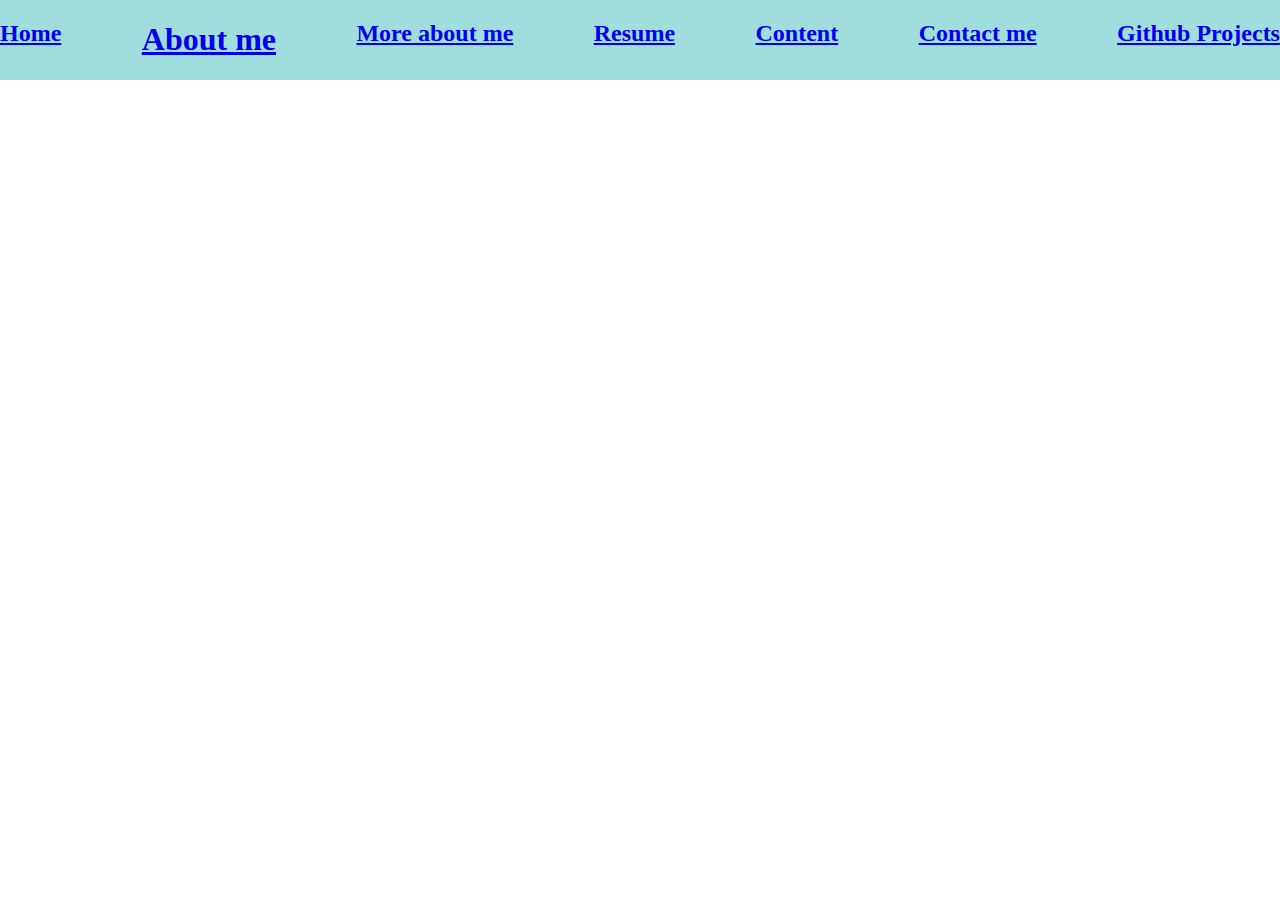
==== abt-me.html @ 0b44acfd "GOT IT (thank you mr fast)" ====
<!DOCTYPE html>
<html lang="en">

<head>
    <meta charset="UTF-8">
    <meta name="viewport" content="width=device-width, initial-scale=1.0">
    <title>Josiahs Place</title>
    <link rel="stylesheet" href="style.css">
</head>

<body>
<header class="abtt">
        <a href="index.html"><h2>Home<br></h2></a>
        <a href="abt-me.html"><h1>About me</h1></a>
        <a href="more-abt-me.html"><h2>More about me</h2></a>
        <a href="resume.html"><h2>Resume</h2></a>
        <a href="content.html"><h2>Content</h2></a>
        <a href="contacts.html"><h2>Contact me</h2></a>
        <a href="github-projects.html"><h2>Github Projects</h2></a>
</header>
</body>

</html>
---- style.css ----
body{
    margin: 0;
}

header{
display: flex;
justify-content: space-between;
}

.home{
    background-color: #F7EEDD;
}
.homet{
    background-color: #97CDBB;
}

footer {
    position: fixed;
    bottom: 0;
    width: 100%;
    background-color: #97CDBB;
    color: rgb(0, 0, 0);
    text-align: center;
 }

.abtt {
    background-color: #9FDEDD;
}
.resumet{

}






.button-92 {
  --c: #fff;
  
  background: linear-gradient(90deg, #0000 33%, #fff5, #0000 67%) var(--_p,100%)/300% no-repeat,
    #004dff;
  
  color: #0000;
  border: none;
  transform: perspective(500px) rotateY(calc(20deg*var(--_i,-1)));
  text-shadow: calc(var(--_i,-1)* 0.08em) -.01em 0   var(--c),
    calc(var(--_i,-1)*-0.08em)  .01em 2px #0004;
  outline-offset: .1em;
  transition: 0.3s;
}

.button-92 > span {
    position: relative;
    top:35%;
    height: 1em;
}

.button-92:hover,
.button-92:focus-visible {
  --_p: 0%;
  --_i: 1;
}

.button-92:active {
  text-shadow: none;
  color: var(--c);
  box-shadow: inset 0 0 9e9q #0005;
  transition: 0s;
}

.button-92 {
  font-weight: bold;
  font-size: 2rem;
  margin: 0;
  cursor: pointer;
  padding: .1em .3em;
  text-decoration: none;

}
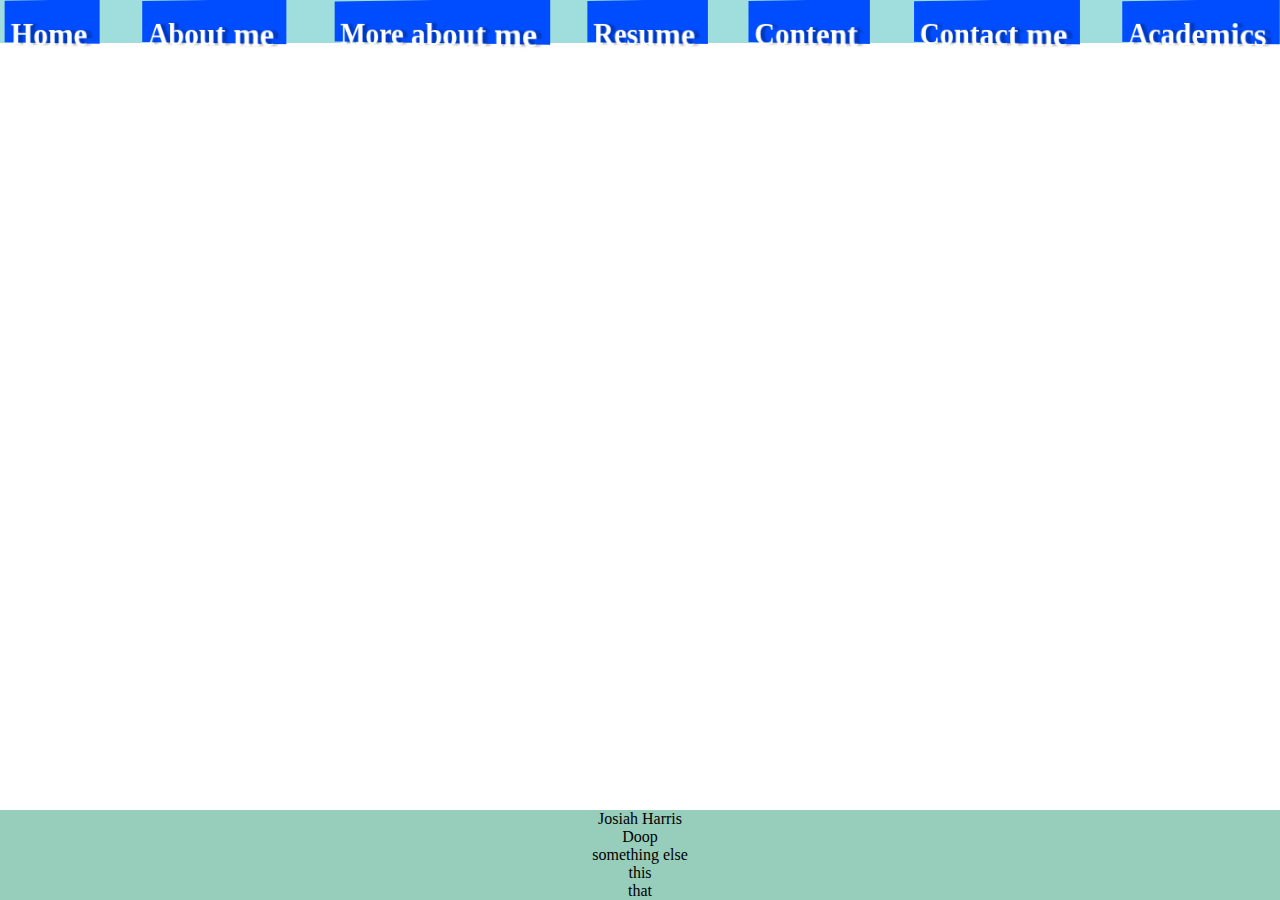
==== commit 99dcb69e: "vro" ====
--- a/abt-me.html
+++ b/abt-me.html
@@ -9,15 +9,31 @@
 </head>
 
 <body>
-<header class="abtt">
-        <a href="index.html"><h2>Home<br></h2></a>
-        <a href="abt-me.html"><h1>About me</h1></a>
-        <a href="more-abt-me.html"><h2>More about me</h2></a>
-        <a href="resume.html"><h2>Resume</h2></a>
-        <a href="content.html"><h2>Content</h2></a>
-        <a href="contacts.html"><h2>Contact me</h2></a>
-        <a href="github-projects.html"><h2>Github Projects</h2></a>
-</header>
+    <header class="abtt">
+        <a href="index.html"class="button-92">
+            <span>Home</span>
+        </a>
+        <a href="abt-me.html"class="button-92">
+            <span>About me</span>
+        </a>
+        <a href="more-abt-me.html"class="button-92">
+            <span>More about me</span>
+        </a>
+        <a href="resume.html"class="button-92">
+            <span>Resume</span>
+        </a>
+        <a href="content.html"class="button-92">
+            <span>Content</span>
+        </a>
+        <a href="contacts.html"class="button-92">
+            <span>Contact me</span>
+        </a>
+        <a href="academics.html"class="button-92">
+            <span>Academics</span>
+        </a>
+    </header>
+    <footer>Josiah Harris <br> Doop <br> something else <br> this <br> that
+    </footer>
 </body>
 
 </html>--- a/style.css
+++ b/style.css
@@ -77,4 +77,5 @@
   padding: .1em .3em;
   text-decoration: none;
 
-}+}
+
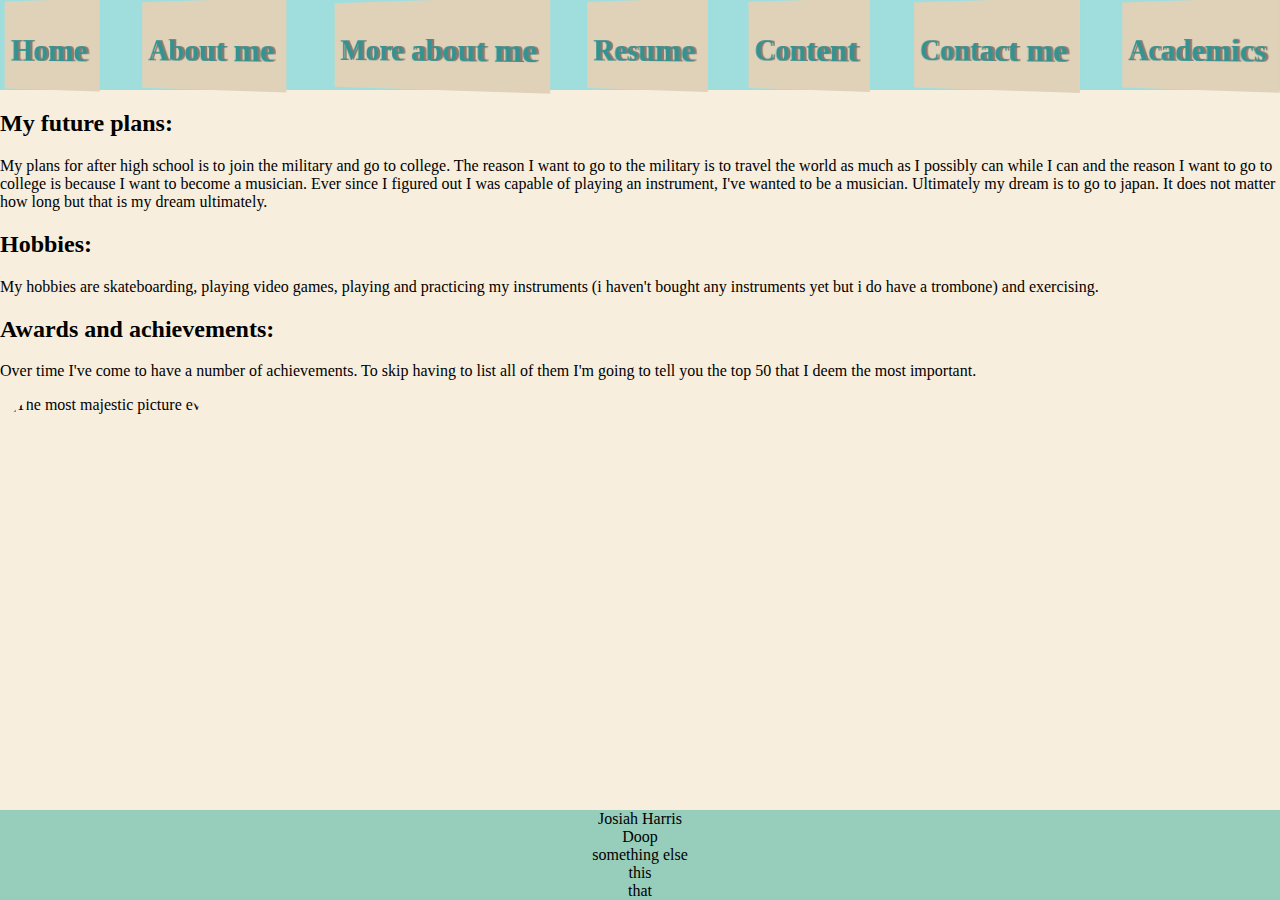
==== commit 719da840: "Cooking" ====
--- a/abt-me.html
+++ b/abt-me.html
@@ -8,7 +8,7 @@
     <link rel="stylesheet" href="style.css">
 </head>
 
-<body>
+<body class="home">
     <header class="abtt">
         <a href="index.html"class="button-92">
             <span>Home</span>
@@ -34,6 +34,14 @@
     </header>
     <footer>Josiah Harris <br> Doop <br> something else <br> this <br> that
     </footer>
+    <h2>My future plans:</h2>
+    <p>My plans for after high school is to join the military and go to college. The reason I want to go to the military is to travel the world as much as I possibly can while I can and the reason I want to go to college is because  I want to become a musician. Ever since I figured out I was capable of playing an instrument, I've wanted to be a musician. Ultimately my dream is to go to japan. It does not matter how long but that is my dream ultimately.</p>
+    <h2>Hobbies:</h2>
+    <p>My hobbies are skateboarding, playing video games, playing and practicing my instruments (i haven't bought any instruments yet but i do have a trombone) and exercising.
+    </p>
+    <h2>Awards and achievements:</h2>
+    <p>Over time I've come to have a number of achievements. To skip having to list all of them I'm going to tell you the top 50  that I deem the most important. </p>
+    <img class="aren" src="Aren siah.JPG" alt="The most majestic picture ever">
 </body>
 
 </html>--- a/style.css
+++ b/style.css
@@ -5,13 +5,15 @@
 header{
 display: flex;
 justify-content: space-between;
+height: 10vh;
 }
 
 .home{
     background-color: #F7EEDD;
 }
 .homet{
-    background-color: #97CDBB;
+    background-color: #9FDEDD;
+
 }
 
 footer {
@@ -24,28 +26,50 @@
  }
 
 .abtt {
-    background-color: #9FDEDD;
+  background-color: #9FDEDD;
 }
 .resumet{
-
+  background-color: #9FDEDD;
+}
+.academicst{
+  background-color: #9FDEDD;
+}
+.contactst{
+  background-color: #9FDEDD;
+}
+.contentt{
+  background-color: #9FDEDD;
+}
+.moret{
+  background-color: #9FDEDD;
+}
+.bign{
+  font-size: 64px;
+ 
+  font-family: "Ultra", serif;
+  font-weight: 400;
+  font-style: normal;
+  color: saddlebrown
+}
+.aren{
+  width: 17vw;
+  height: 50vh;
+  border-radius: 50px;
+  display: flex;
+  justify-content: center;
 }
 
-
-
-
-
-
 .button-92 {
-  --c: #fff;
+  --c: #349391;
   
-  background: linear-gradient(90deg, #0000 33%, #fff5, #0000 67%) var(--_p,100%)/300% no-repeat,
-    #004dff;
+  background: linear-gradient(90deg, #00000000 33%, #fff5, #0000 67%) var(--_p,100%)/300% no-repeat,
+  #dfd2b9;
   
-  color: #0000;
+  color: #00000000;
   border: none;
   transform: perspective(500px) rotateY(calc(20deg*var(--_i,-1)));
   text-shadow: calc(var(--_i,-1)* 0.08em) -.01em 0   var(--c),
-    calc(var(--_i,-1)*-0.08em)  .01em 2px #0004;
+    0  0 0 rgba(62, 30, 30, 0.496);
   outline-offset: .1em;
   transition: 0.3s;
 }
@@ -65,7 +89,7 @@
 .button-92:active {
   text-shadow: none;
   color: var(--c);
-  box-shadow: inset 0 0 9e9q #0005;
+  box-shadow: inset 0 0 9e9q rgba(0, 0, 0, 0.333);
   transition: 0s;
 }
 
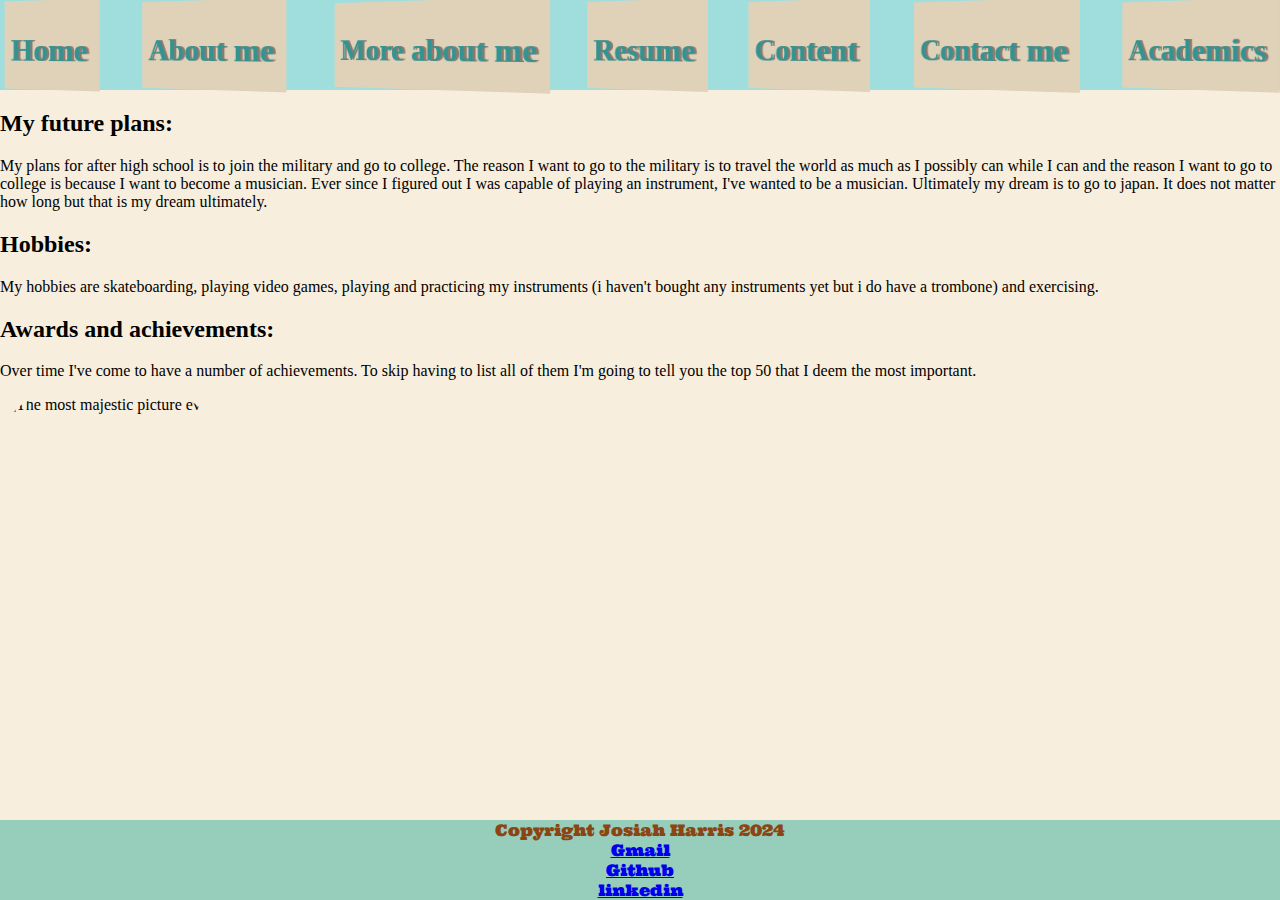
==== commit 764d9541: "alot" ====
--- a/abt-me.html
+++ b/abt-me.html
@@ -32,8 +32,9 @@
             <span>Academics</span>
         </a>
     </header>
-    <footer>Josiah Harris <br> Doop <br> something else <br> this <br> that
+    <footer>Copyright Josiah Harris 2024 <br> <a class="foot" href="mailto:ninjathunda9@gmail.com">Gmail</a> <br> <a class="foot" href="https://github.com/saltywoodchucksk8r">Github</a><br><a href="https://www.linkedin.com/in/josiah-harris-252584308/">linkedin</a>
     </footer>
+
     <h2>My future plans:</h2>
     <p>My plans for after high school is to join the military and go to college. The reason I want to go to the military is to travel the world as much as I possibly can while I can and the reason I want to go to college is because  I want to become a musician. Ever since I figured out I was capable of playing an instrument, I've wanted to be a musician. Ultimately my dream is to go to japan. It does not matter how long but that is my dream ultimately.</p>
     <h2>Hobbies:</h2>
@@ -42,6 +43,10 @@
     <h2>Awards and achievements:</h2>
     <p>Over time I've come to have a number of achievements. To skip having to list all of them I'm going to tell you the top 50  that I deem the most important. </p>
     <img class="aren" src="Aren siah.JPG" alt="The most majestic picture ever">
+
+    <link rel="preconnect" href="https://fonts.googleapis.com">
+    <link rel="preconnect" href="https://fonts.gstatic.com" crossorigin>
+    <link href="https://fonts.googleapis.com/css2?family=Ojuju:wght@200..800&family=Ultra&display=swap" rel="stylesheet">
 </body>
 
 </html>--- a/style.css
+++ b/style.css
@@ -23,8 +23,17 @@
     background-color: #97CDBB;
     color: rgb(0, 0, 0);
     text-align: center;
+    font-family: "Ultra", serif;
+    font-weight: 400;
+    font-style: normal;
+    color: saddlebrown
+    
  }
-
+.hm{
+  justify-content: center;
+  justify-items: center;
+  display: grid;
+}
 .abtt {
   background-color: #9FDEDD;
 }
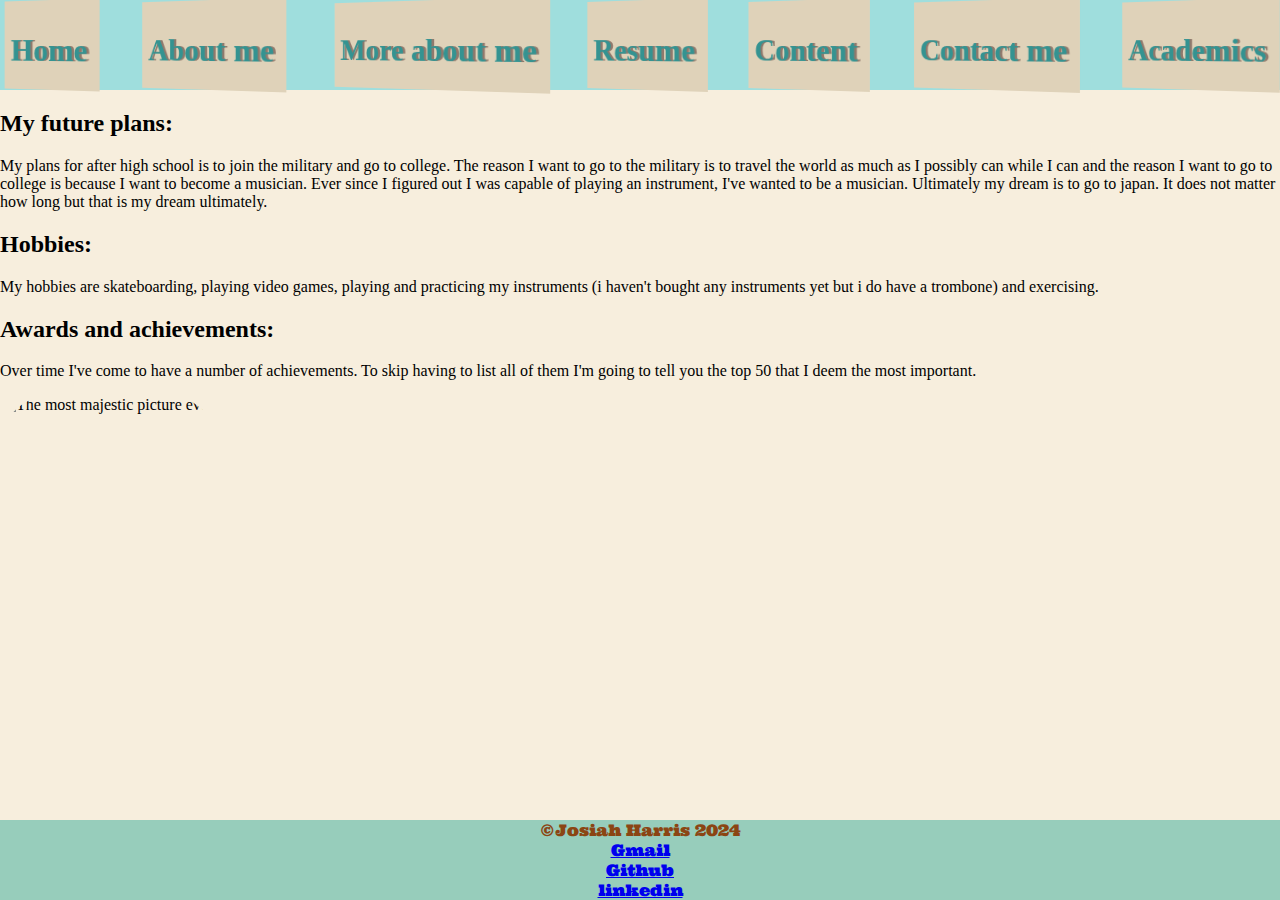
==== commit 3da0b1f0: "aldsiagsdkh" ====
--- a/abt-me.html
+++ b/abt-me.html
@@ -32,7 +32,7 @@
             <span>Academics</span>
         </a>
     </header>
-    <footer>Copyright Josiah Harris 2024 <br> <a class="foot" href="mailto:ninjathunda9@gmail.com">Gmail</a> <br> <a class="foot" href="https://github.com/saltywoodchucksk8r">Github</a><br><a href="https://www.linkedin.com/in/josiah-harris-252584308/">linkedin</a>
+    <footer>&copy;Josiah Harris 2024 <br> <a class="foot" href="mailto:ninjathunda9@gmail.com">Gmail</a> <br> <a class="foot" href="https://github.com/saltywoodchucksk8r">Github</a><br><a href="https://www.linkedin.com/in/josiah-harris-252584308/">linkedin</a>
     </footer>
 
     <h2>My future plans:</h2>
--- a/style.css
+++ b/style.css
@@ -29,11 +29,7 @@
     color: saddlebrown
     
  }
-.hm{
-  justify-content: center;
-  justify-items: center;
-  display: grid;
-}
+
 .abtt {
   background-color: #9FDEDD;
 }
@@ -54,7 +50,8 @@
 }
 .bign{
   font-size: 64px;
- 
+  display: flex;
+  justify-content: center;
   font-family: "Ultra", serif;
   font-weight: 400;
   font-style: normal;
@@ -68,6 +65,19 @@
   justify-content: center;
 }
 
+.A{
+  display: flex;
+  flex-direction: row;
+}
+
+.B{
+  display: flex;
+  flex-direction: row-reverse;
+}
+img {
+  max-width: 1000px;
+  max-height: 1000px;
+}
 .button-92 {
   --c: #349391;
   
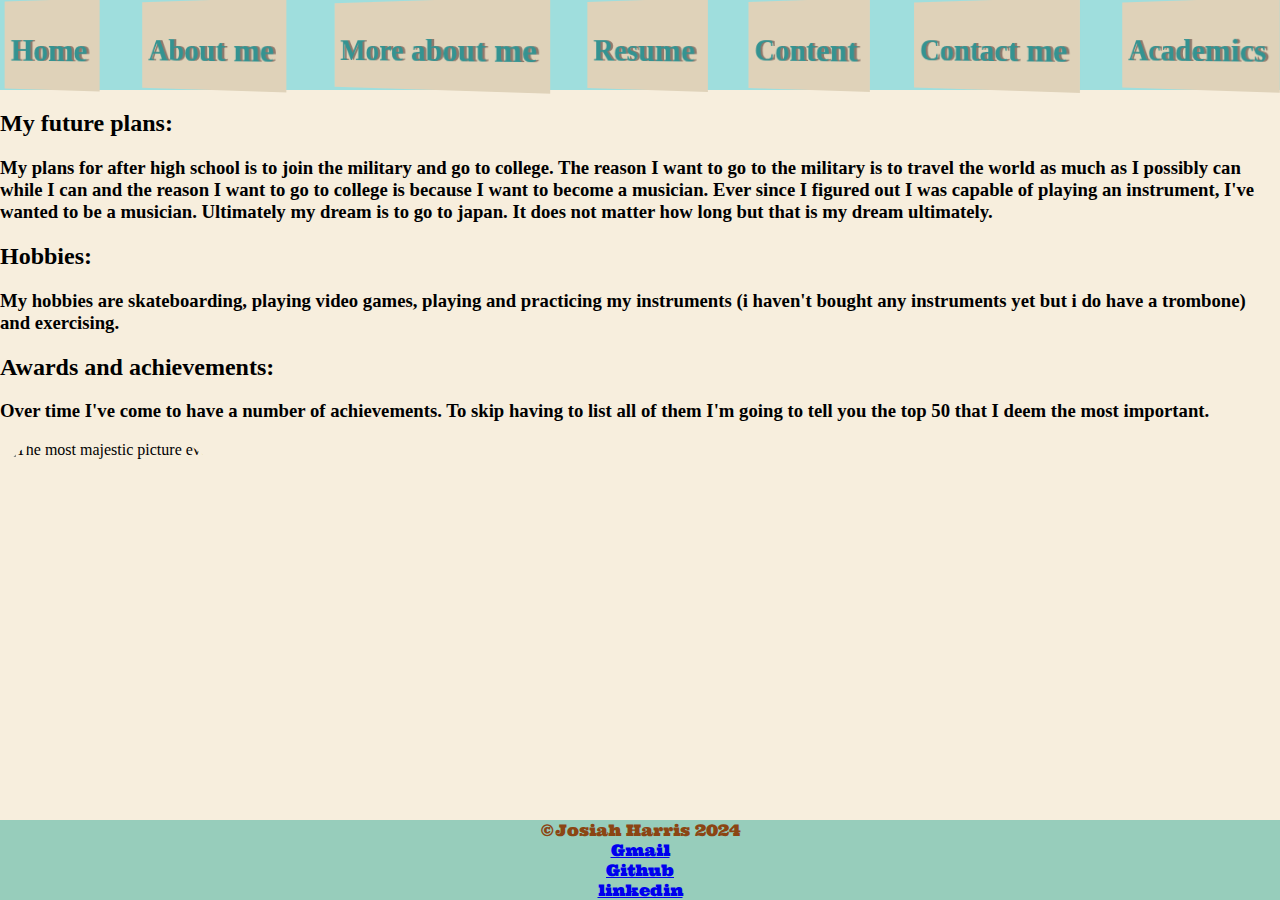
==== commit 7fc7f1b1: "dookie" ====
--- a/abt-me.html
+++ b/abt-me.html
@@ -36,12 +36,12 @@
     </footer>
 
     <h2>My future plans:</h2>
-    <p>My plans for after high school is to join the military and go to college. The reason I want to go to the military is to travel the world as much as I possibly can while I can and the reason I want to go to college is because  I want to become a musician. Ever since I figured out I was capable of playing an instrument, I've wanted to be a musician. Ultimately my dream is to go to japan. It does not matter how long but that is my dream ultimately.</p>
+    <h3>My plans for after high school is to join the military and go to college. The reason I want to go to the military is to travel the world as much as I possibly can while I can and the reason I want to go to college is because  I want to become a musician. Ever since I figured out I was capable of playing an instrument, I've wanted to be a musician. Ultimately my dream is to go to japan. It does not matter how long but that is my dream ultimately.</h3>
     <h2>Hobbies:</h2>
-    <p>My hobbies are skateboarding, playing video games, playing and practicing my instruments (i haven't bought any instruments yet but i do have a trombone) and exercising.
-    </p>
+    <h3>My hobbies are skateboarding, playing video games, playing and practicing my instruments (i haven't bought any instruments yet but i do have a trombone) and exercising.
+    </h3>
     <h2>Awards and achievements:</h2>
-    <p>Over time I've come to have a number of achievements. To skip having to list all of them I'm going to tell you the top 50  that I deem the most important. </p>
+    <h3>Over time I've come to have a number of achievements. To skip having to list all of them I'm going to tell you the top 50  that I deem the most important. </h3>
     <img class="aren" src="Aren siah.JPG" alt="The most majestic picture ever">
 
     <link rel="preconnect" href="https://fonts.googleapis.com">
--- a/style.css
+++ b/style.css
@@ -14,6 +14,11 @@
 .homet{
     background-color: #9FDEDD;
 
+}
+
+.texth{
+  display: flex;
+  justify-content: flex-start;
 }
 
 footer {
@@ -74,6 +79,11 @@
   display: flex;
   flex-direction: row-reverse;
 }
+
+.textht{
+  
+}
+
 img {
   max-width: 1000px;
   max-height: 1000px;
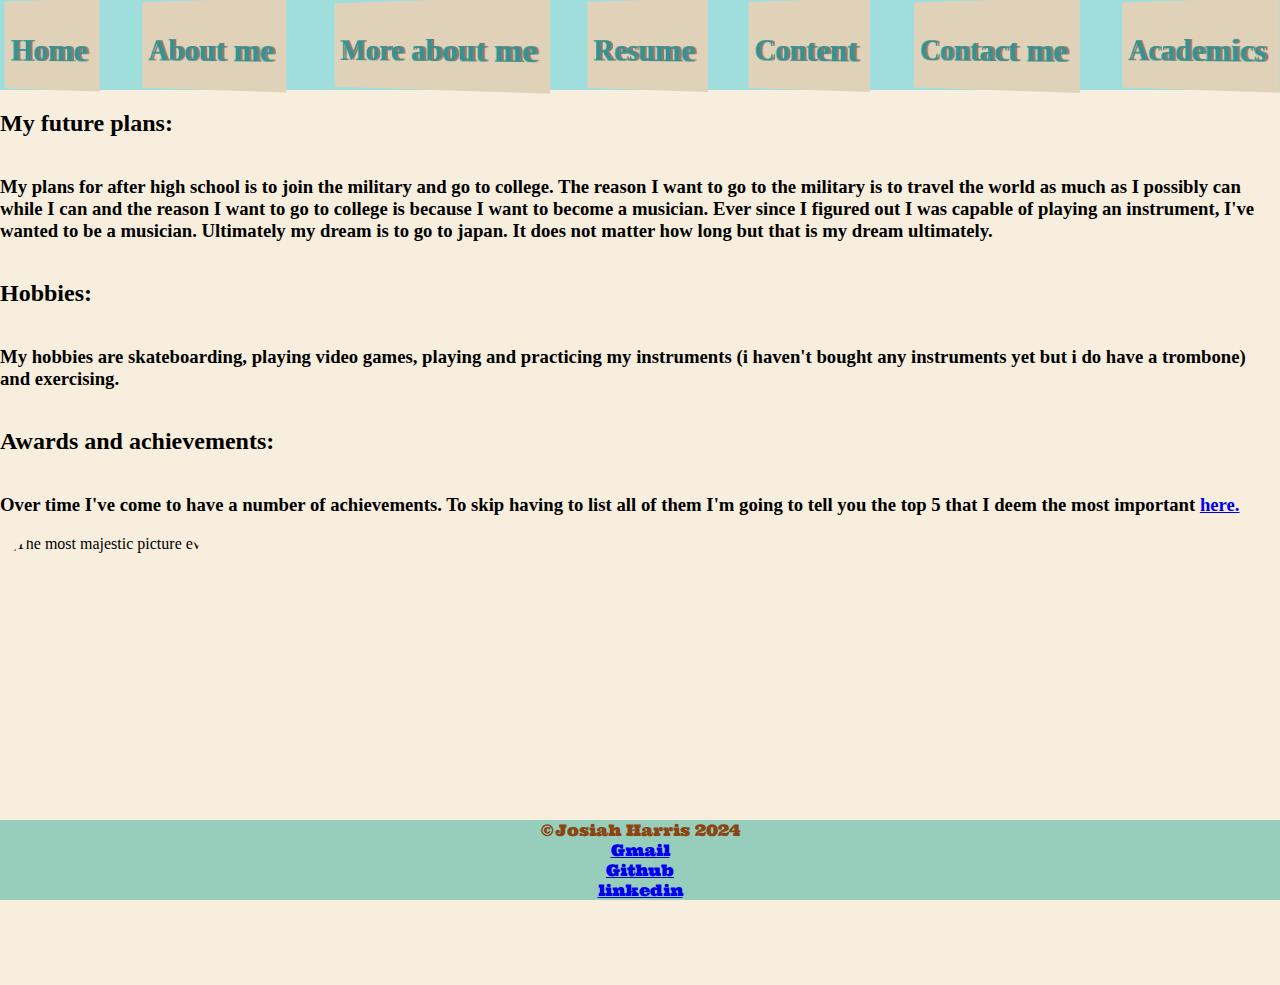
==== commit aef07eb1: "OIFDSH" ====
--- a/abt-me.html
+++ b/abt-me.html
@@ -16,6 +16,7 @@
         <a href="abt-me.html"class="button-92">
             <span>About me</span>
         </a>
+        <!-- coming soon -->
         <a href="more-abt-me.html"class="button-92">
             <span>More about me</span>
         </a>
@@ -34,14 +35,19 @@
     </header>
     <footer>&copy;Josiah Harris 2024 <br> <a class="foot" href="mailto:ninjathunda9@gmail.com">Gmail</a> <br> <a class="foot" href="https://github.com/saltywoodchucksk8r">Github</a><br><a href="https://www.linkedin.com/in/josiah-harris-252584308/">linkedin</a>
     </footer>
-
+<section class="some">
     <h2>My future plans:</h2>
     <h3>My plans for after high school is to join the military and go to college. The reason I want to go to the military is to travel the world as much as I possibly can while I can and the reason I want to go to college is because  I want to become a musician. Ever since I figured out I was capable of playing an instrument, I've wanted to be a musician. Ultimately my dream is to go to japan. It does not matter how long but that is my dream ultimately.</h3>
+    </section>
+<section class="some1">
     <h2>Hobbies:</h2>
     <h3>My hobbies are skateboarding, playing video games, playing and practicing my instruments (i haven't bought any instruments yet but i do have a trombone) and exercising.
     </h3>
+</section>
+<section class="some2">
     <h2>Awards and achievements:</h2>
-    <h3>Over time I've come to have a number of achievements. To skip having to list all of them I'm going to tell you the top 50  that I deem the most important. </h3>
+    <h3>Over time I've come to have a number of achievements. To skip having to list all of them I'm going to tell you the top 5 that I deem the most important <a href="more-abt-me.html">here.</a></h3>
+</section>
     <img class="aren" src="Aren siah.JPG" alt="The most majestic picture ever">
 
     <link rel="preconnect" href="https://fonts.googleapis.com">
--- a/style.css
+++ b/style.css
@@ -35,6 +35,20 @@
     
  }
 
+.some{
+  display: flex;
+  flex-direction: column;
+}
+
+.some1{
+  display: flex;
+  flex-direction: column;
+}
+
+.some2{
+  display: flex;
+  flex-direction: column;
+}
 .abtt {
   background-color: #9FDEDD;
 }
@@ -80,13 +94,13 @@
   flex-direction: row-reverse;
 }
 
-.textht{
-  
+.C{
+  display: flex
 }
 
 img {
-  max-width: 1000px;
-  max-height: 1000px;
+  max-width: 900px;
+  max-height: 900px;
 }
 .button-92 {
   --c: #349391;
@@ -132,3 +146,11 @@
 
 }
 
+.resume {
+  display: flex;
+  justify-content: center;
+}
+.content {
+  display: flex;
+  align-items: center;
+}